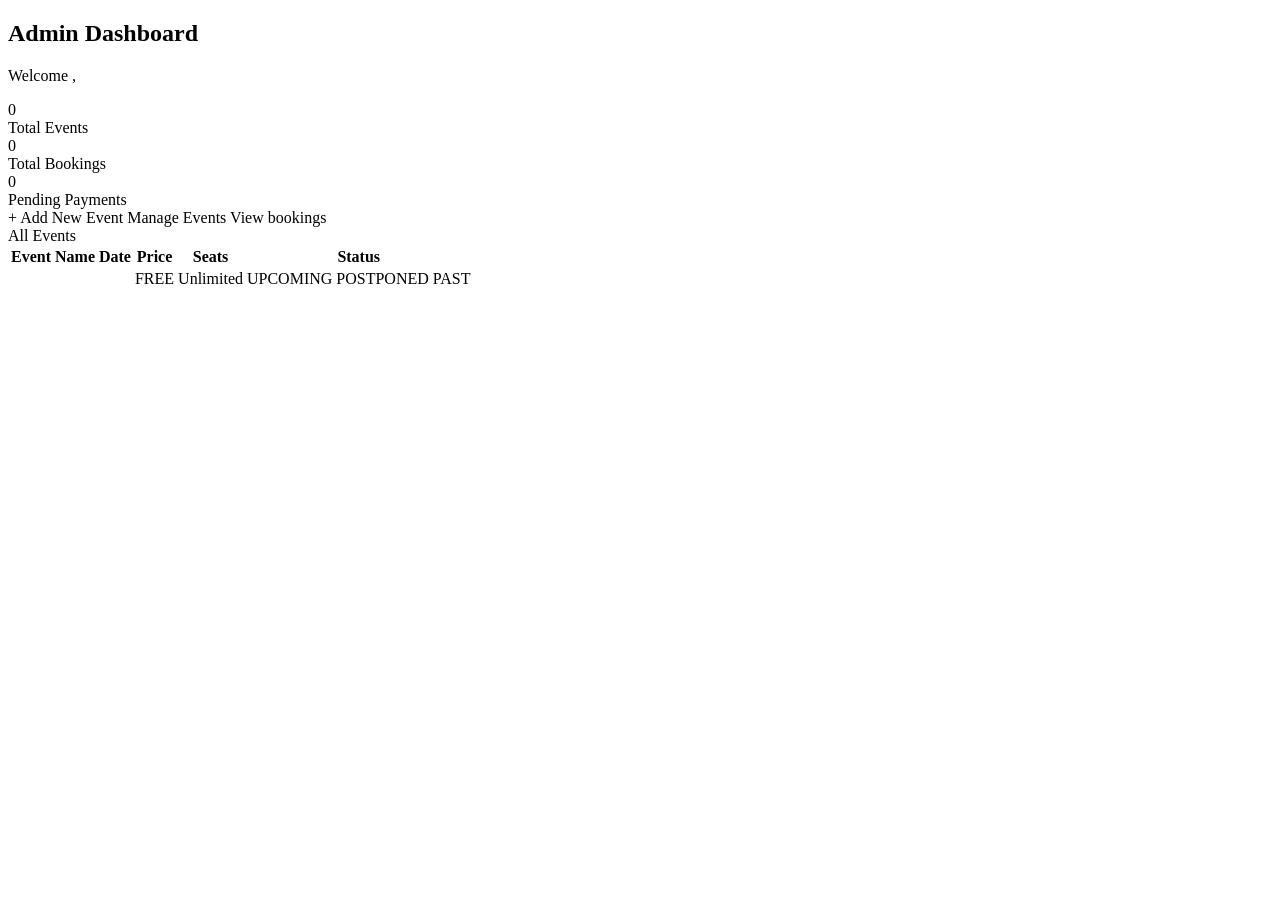
==== src/main/resources/templates/admin/Dashboard.html @ df347163 "Dashboard html" ====
<!doctype html>
<html xmlns : th="http://www.thymeleaf.org">
  <head>
    <meta charset="UTF-8" />
    <title>Admin Dashboard - UniEvents</title>
    <link rel="stylesheet" th:herf="@{/css/style.css}" />
  </head>
  <body>
    <div th:replace="~{fragments/navbar :: navbar}"></div>

    <div class="page-container">
      <div class="page-header">
        <div>
          <h2>Admin Dashboard</h2>
          <p>Welcome , <span th:text="${admin.name}"></span></p>
        </div>
      </div>

      <div class="stats-grid">
        <div class="stat-card">
          <div class="stat-number" th:text="${totalEvents}">0</div>
          <div class="stat-label">Total Events</div>
        </div>

        <div class="stat=card">
          <div class="stat-number" th:text="${pendingBookings}">0</div>
          <div class="stat-label">Total Bookings</div>
        </div>

        <div class="stat=card highlight">
          <div class="stat-number" th:text="${pendingCount}">0</div>
          <div class="stat-label">Pending Payments</div>
        </div>
      </div>

      <div class="quick-actions">
        <a th:href="@{/admin/events/new}" class="btn btn-primary"
          >+ Add New Event</a
        >
        <a th:href="@{/admin/events}" class="btn btn-outline"> Manage Events</a>
        <a th:href="@{/admin/bookings}" class="btn btn-outline"
          >View bookings</a
        >
      </div>

      <div class="section-title">All Events</div>
      <div class="table-wrapper">
        <table class="data-table">
          <thread>
            <tr>
              <th>Event Name</th>
              <th>Date</th>
              <th>Price</th>
              <th>Seats</th>
              <th>Status</th>
            </tr>
          </thread>
          <tbody>
            <tr th:each="event: ${events}">
              <td th:text="${event.name}"></td>
              <td
                th:text="${#temporals.format(event.eventDate,'dd MMM YYYY')}"
              ></td>

              <td>
                <span th:if="${event.free}">FREE</span>
                <span
                  th:unless="${event.free}"
                  th:text="'$'+${event.price}"
                ></span>
              </td>
              <td>
                <span th:if="${event.unlimited}">Unlimited</span>
                <span
                  th:unless="${event.unlimited}"
                  th
                  :text="${event.bookedSeats}+ '/' +${event.totalSeats}"
                ></span>
              </td>
              <td>
                <span th:switch="${event,status.name()}">
                  <span th:case="'UPCOMING'" class="badge badge-success"
                    >UPCOMING</span
                  >
                  <span th:case="'POSTPONED'" class="badge badge-warning"
                    >POSTPONED</span
                  >
                  <span th:case="'PAST'" class="badge badge-grey">PAST</span>
                </span>
              </td>
            </tr>
          </tbody>
        </table>
      </div>
    </div>
  </body>
</html>
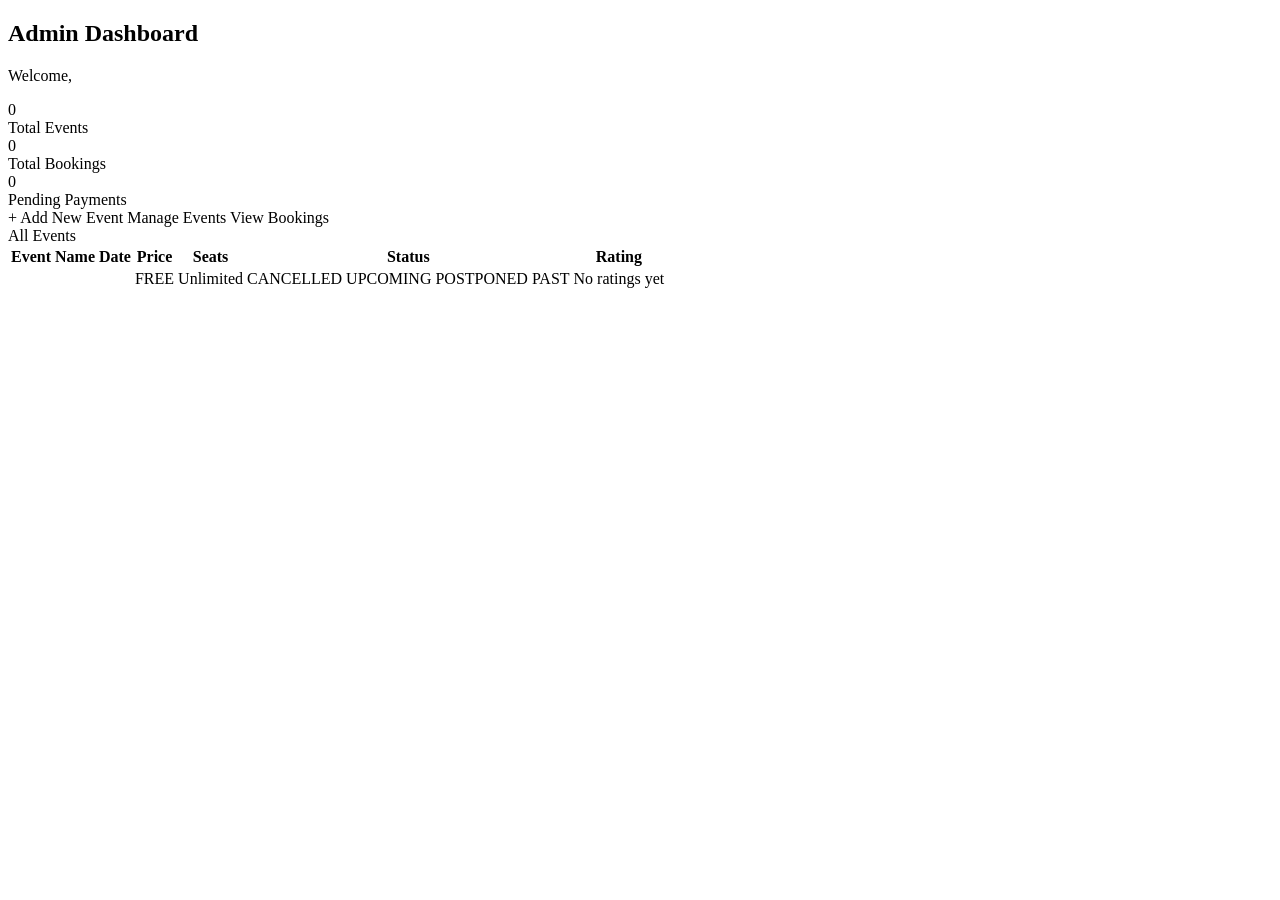
==== commit 2ca394db: "salma v1" ====
--- a/src/main/resources/templates/admin/Dashboard.html
+++ b/src/main/resources/templates/admin/Dashboard.html
@@ -1,9 +1,9 @@
 <!doctype html>
-<html xmlns : th="http://www.thymeleaf.org">
+<html xmlns:th="http://www.thymeleaf.org">
   <head>
     <meta charset="UTF-8" />
     <title>Admin Dashboard - UniEvents</title>
-    <link rel="stylesheet" th:herf="@{/css/style.css}" />
+    <link rel="stylesheet" th:href="@{/css/style.css}" />
   </head>
   <body>
     <div th:replace="~{fragments/navbar :: navbar}"></div>
@@ -12,7 +12,7 @@
       <div class="page-header">
         <div>
           <h2>Admin Dashboard</h2>
-          <p>Welcome , <span th:text="${admin.name}"></span></p>
+          <p>Welcome, <span th:text="${admin.name}"></span></p>
         </div>
       </div>
 
@@ -21,13 +21,11 @@
           <div class="stat-number" th:text="${totalEvents}">0</div>
           <div class="stat-label">Total Events</div>
         </div>
-
-        <div class="stat=card">
-          <div class="stat-number" th:text="${pendingBookings}">0</div>
+        <div class="stat-card">
+          <div class="stat-number" th:text="${totalBookings}">0</div>
           <div class="stat-label">Total Bookings</div>
         </div>
-
-        <div class="stat=card highlight">
+        <div class="stat-card highlight">
           <div class="stat-number" th:text="${pendingCount}">0</div>
           <div class="stat-label">Pending Payments</div>
         </div>
@@ -37,48 +35,53 @@
         <a th:href="@{/admin/events/new}" class="btn btn-primary"
           >+ Add New Event</a
         >
-        <a th:href="@{/admin/events}" class="btn btn-outline"> Manage Events</a>
+        <a th:href="@{/admin/events}" class="btn btn-outline">Manage Events</a>
         <a th:href="@{/admin/bookings}" class="btn btn-outline"
-          >View bookings</a
+          >View Bookings</a
         >
       </div>
 
       <div class="section-title">All Events</div>
       <div class="table-wrapper">
         <table class="data-table">
-          <thread>
+          <thead>
             <tr>
               <th>Event Name</th>
               <th>Date</th>
               <th>Price</th>
               <th>Seats</th>
               <th>Status</th>
+              <th>Rating</th>
             </tr>
-          </thread>
+          </thead>
           <tbody>
-            <tr th:each="event: ${events}">
+            <tr th:each="event : ${events}">
               <td th:text="${event.name}"></td>
               <td
-                th:text="${#temporals.format(event.eventDate,'dd MMM YYYY')}"
+                th:text="${#temporals.format(event.eventDate, 'dd MMM yyyy')}"
               ></td>
-
               <td>
                 <span th:if="${event.free}">FREE</span>
                 <span
                   th:unless="${event.free}"
-                  th:text="'$'+${event.price}"
+                  th:text="'$' + ${event.price}"
                 ></span>
               </td>
               <td>
                 <span th:if="${event.unlimited}">Unlimited</span>
                 <span
                   th:unless="${event.unlimited}"
-                  th
-                  :text="${event.bookedSeats}+ '/' +${event.totalSeats}"
+                  th:text="${event.bookedSeats} + '/' + ${event.totalSeats}"
                 ></span>
               </td>
               <td>
-                <span th:switch="${event,status.name()}">
+                <span th:if="${event.cancelled}" class="badge badge-danger"
+                  >CANCELLED</span
+                >
+                <span
+                  th:unless="${event.cancelled}"
+                  th:switch="${event.status.name()}"
+                >
                   <span th:case="'UPCOMING'" class="badge badge-success"
                     >UPCOMING</span
                   >
@@ -88,6 +91,15 @@
                   <span th:case="'PAST'" class="badge badge-grey">PAST</span>
                 </span>
               </td>
+              <td>
+                <span
+                  th:if="${ratingCountMap[event.id] > 0}"
+                  th:text="${averageRatingMap[event.id]} + ' / 5 (' + ${ratingCountMap[event.id]} + ')'"
+                ></span>
+                <span th:if="${ratingCountMap[event.id] == 0}"
+                  >No ratings yet</span
+                >
+              </td>
             </tr>
           </tbody>
         </table>
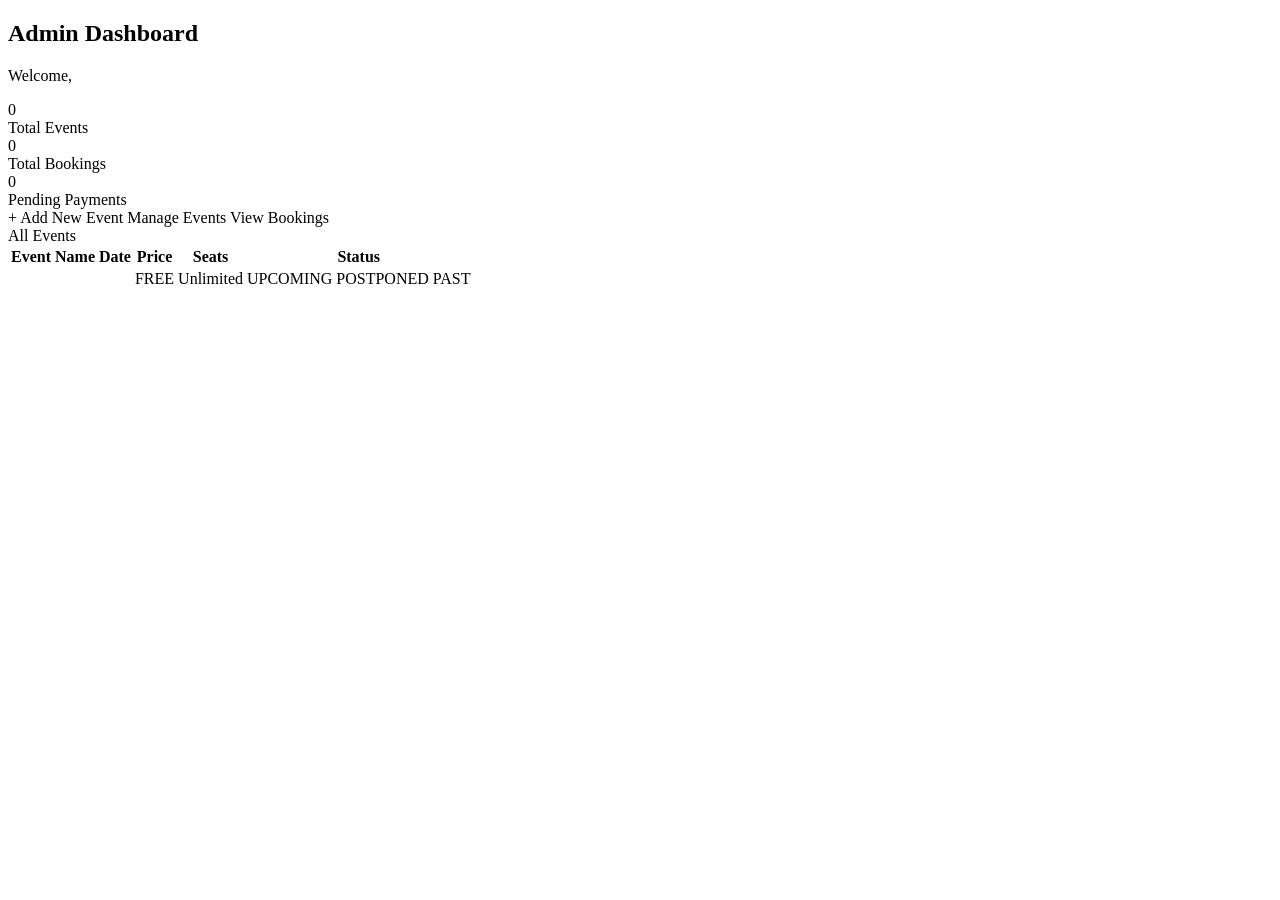
==== commit 03da6b8a: "codechecking" ====
--- a/src/main/resources/templates/admin/Dashboard.html
+++ b/src/main/resources/templates/admin/Dashboard.html
@@ -1,109 +1,80 @@
-<!doctype html>
+<!DOCTYPE html>
 <html xmlns:th="http://www.thymeleaf.org">
-  <head>
-    <meta charset="UTF-8" />
+<head>
+    <meta charset="UTF-8">
     <title>Admin Dashboard - UniEvents</title>
-    <link rel="stylesheet" th:href="@{/css/style.css}" />
-  </head>
-  <body>
+    <link rel="stylesheet" th:href="@{/css/style.css}">
+</head>
+<body>
+
     <div th:replace="~{fragments/navbar :: navbar}"></div>
 
     <div class="page-container">
-      <div class="page-header">
-        <div>
-          <h2>Admin Dashboard</h2>
-          <p>Welcome, <span th:text="${admin.name}"></span></p>
+        <div class="page-header">
+            <div>
+                <h2>Admin Dashboard</h2>
+                <p>Welcome, <span th:text="${admin.name}"></span></p>
+            </div>
         </div>
-      </div>
 
-      <div class="stats-grid">
-        <div class="stat-card">
-          <div class="stat-number" th:text="${totalEvents}">0</div>
-          <div class="stat-label">Total Events</div>
+        <div class="stats-grid">
+            <div class="stat-card">
+                <div class="stat-number" th:text="${totalEvents}">0</div>
+                <div class="stat-label">Total Events</div>
+            </div>
+            <div class="stat-card">
+                <div class="stat-number" th:text="${totalBookings}">0</div>
+                <div class="stat-label">Total Bookings</div>
+            </div>
+            <div class="stat-card highlight">
+                <div class="stat-number" th:text="${pendingCount}">0</div>
+                <div class="stat-label">Pending Payments</div>
+            </div>
         </div>
-        <div class="stat-card">
-          <div class="stat-number" th:text="${totalBookings}">0</div>
-          <div class="stat-label">Total Bookings</div>
+
+        <div class="quick-actions">
+            <a th:href="@{/admin/events/new}" class="btn btn-primary">+ Add New Event</a>
+            <a th:href="@{/admin/events}"     class="btn btn-outline">Manage Events</a>
+            <a th:href="@{/admin/bookings}"   class="btn btn-outline">View Bookings</a>
         </div>
-        <div class="stat-card highlight">
-          <div class="stat-number" th:text="${pendingCount}">0</div>
-          <div class="stat-label">Pending Payments</div>
+
+        <div class="section-title">All Events</div>
+        <div class="table-wrapper">
+            <table class="data-table">
+                <thead>
+                    <tr>
+                        <th>Event Name</th>
+                        <th>Date</th>
+                        <th>Price</th>
+                        <th>Seats</th>
+                        <th>Status</th>
+                    </tr>
+                </thead>
+                <tbody>
+                    <tr th:each="event : ${events}">
+                        <td th:text="${event.name}"></td>
+                        <td th:text="${#temporals.format(event.eventDate, 'dd MMM yyyy')}"></td>
+                        <td>
+                            <span th:if="${event.free}">FREE</span>
+                            <span th:unless="${event.free}" th:text="'$' + ${event.price}"></span>
+                        </td>
+                        <td>
+                            <span th:if="${event.unlimited}">Unlimited</span>
+                            <span th:unless="${event.unlimited}"
+                                  th:text="${event.bookedSeats} + '/' + ${event.totalSeats}"></span>
+                        </td>
+                        <td>
+                            <span th:switch="${event.status.name()}">
+                                <span th:case="'UPCOMING'"  class="badge badge-success">UPCOMING</span>
+                                <span th:case="'POSTPONED'" class="badge badge-warning">POSTPONED</span>
+                                <span th:case="'PAST'"      class="badge badge-grey">PAST</span>
+                            </span>
+                        </td>
+                    </tr>
+                </tbody>
+            </table>
         </div>
-      </div>
+    </div>
 
-      <div class="quick-actions">
-        <a th:href="@{/admin/events/new}" class="btn btn-primary"
-          >+ Add New Event</a
-        >
-        <a th:href="@{/admin/events}" class="btn btn-outline">Manage Events</a>
-        <a th:href="@{/admin/bookings}" class="btn btn-outline"
-          >View Bookings</a
-        >
-      </div>
-
-      <div class="section-title">All Events</div>
-      <div class="table-wrapper">
-        <table class="data-table">
-          <thead>
-            <tr>
-              <th>Event Name</th>
-              <th>Date</th>
-              <th>Price</th>
-              <th>Seats</th>
-              <th>Status</th>
-              <th>Rating</th>
-            </tr>
-          </thead>
-          <tbody>
-            <tr th:each="event : ${events}">
-              <td th:text="${event.name}"></td>
-              <td
-                th:text="${#temporals.format(event.eventDate, 'dd MMM yyyy')}"
-              ></td>
-              <td>
-                <span th:if="${event.free}">FREE</span>
-                <span
-                  th:unless="${event.free}"
-                  th:text="'$' + ${event.price}"
-                ></span>
-              </td>
-              <td>
-                <span th:if="${event.unlimited}">Unlimited</span>
-                <span
-                  th:unless="${event.unlimited}"
-                  th:text="${event.bookedSeats} + '/' + ${event.totalSeats}"
-                ></span>
-              </td>
-              <td>
-                <span th:if="${event.cancelled}" class="badge badge-danger"
-                  >CANCELLED</span
-                >
-                <span
-                  th:unless="${event.cancelled}"
-                  th:switch="${event.status.name()}"
-                >
-                  <span th:case="'UPCOMING'" class="badge badge-success"
-                    >UPCOMING</span
-                  >
-                  <span th:case="'POSTPONED'" class="badge badge-warning"
-                    >POSTPONED</span
-                  >
-                  <span th:case="'PAST'" class="badge badge-grey">PAST</span>
-                </span>
-              </td>
-              <td>
-                <span
-                  th:if="${ratingCountMap[event.id] > 0}"
-                  th:text="${averageRatingMap[event.id]} + ' / 5 (' + ${ratingCountMap[event.id]} + ')'"
-                ></span>
-                <span th:if="${ratingCountMap[event.id] == 0}"
-                  >No ratings yet</span
-                >
-              </td>
-            </tr>
-          </tbody>
-        </table>
-      </div>
-    </div>
-  </body>
-</html>
+</body>
+</html>
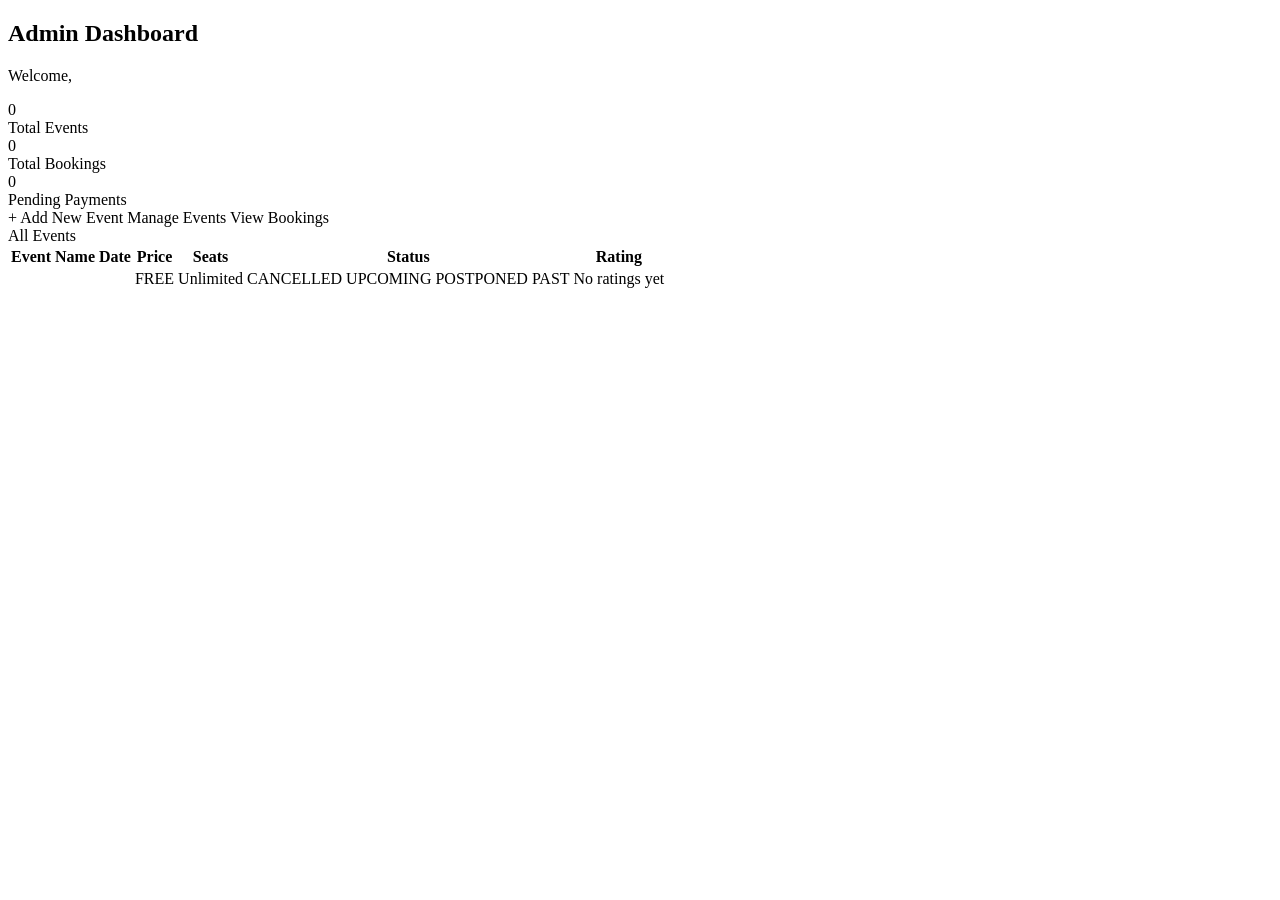
==== commit 06580560: "check2" ====
--- a/src/main/resources/templates/admin/Dashboard.html
+++ b/src/main/resources/templates/admin/Dashboard.html
@@ -48,6 +48,7 @@
                         <th>Price</th>
                         <th>Seats</th>
                         <th>Status</th>
+                        <th>Rating</th>
                     </tr>
                 </thead>
                 <tbody>
@@ -64,11 +65,17 @@
                                   th:text="${event.bookedSeats} + '/' + ${event.totalSeats}"></span>
                         </td>
                         <td>
-                            <span th:switch="${event.status.name()}">
+                            <span th:if="${event.cancelled}" class="badge badge-danger">CANCELLED</span>
+                            <span th:unless="${event.cancelled}" th:switch="${event.status.name()}">
                                 <span th:case="'UPCOMING'"  class="badge badge-success">UPCOMING</span>
                                 <span th:case="'POSTPONED'" class="badge badge-warning">POSTPONED</span>
                                 <span th:case="'PAST'"      class="badge badge-grey">PAST</span>
                             </span>
+                        </td>
+                        <td>
+                            <span th:if="${ratingCountMap[event.id] > 0}"
+                                  th:text="${averageRatingMap[event.id]} + ' / 5 (' + ${ratingCountMap[event.id]} + ')'"></span>
+                            <span th:if="${ratingCountMap[event.id] == 0}">No ratings yet</span>
                         </td>
                     </tr>
                 </tbody>
@@ -77,4 +84,4 @@
     </div>
 
 </body>
-</html>+</html>
